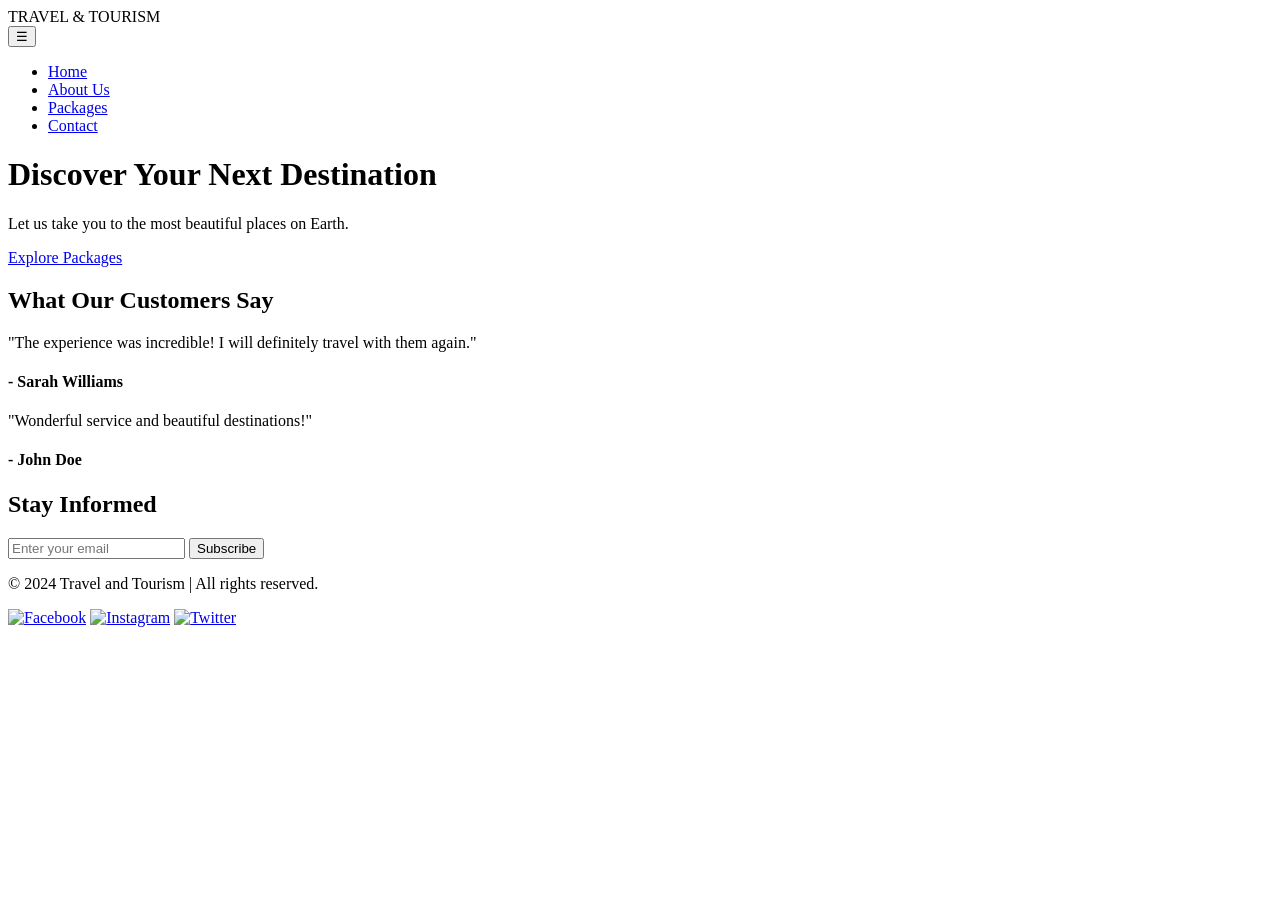
==== index.html @ 10511086 "Create index.html" ====
<!DOCTYPE html>
<html lang="en">
<head>
    <meta charset="UTF-8">
    <meta name="viewport" content="width=device-width, initial-scale=1.0">
    <title>Travel and Tourism</title>
    <link rel="stylesheet" href="css/styles.css">
    <link href="https://fonts.googleapis.com/css2?family=Lora:wght@400;700&family=Poppins:wght@400;700&display=swap" rel="stylesheet">
    <script defer src="js/scripts.js"></script>
</head>
<body>

    <!-- Navigation Bar with Transparent Background -->
    <nav class="navbar">
        <div class="logo">TRAVEL & TOURISM</div>
        <button class="hamburger-menu" onclick="toggleMenu()">☰</button>
        <ul class="nav-links" id="navLinks">
            <li><a href="index.html">Home</a></li>
            <li><a href="about.html">About Us</a></li>
            <li><a href="#packages">Packages</a></li>
            <li><a href="#contact">Contact</a></li>
        </ul>
    </nav>

    <!-- Full-Screen Hero Section with Gradient Overlay -->
    <header class="hero-section">
        <div class="hero-content">
            <h1 class="fade-in-text">Discover Your Next Destination</h1>
            <p>Let us take you to the most beautiful places on Earth.</p>
            <a href="#packages" class="cta-button">Explore Packages</a>
        </div>
    </header>

    <!-- Travel Packages Section with Hover Animation -->
   
    <!-- Dynamic Testimonials Slider -->
    <section id="testimonials" class="testimonials-section">
        <h2>What Our Customers Say</h2>
        <div class="testimonial-slider" id="testimonialSlider">
            <div class="testimonial">
                <p>"The experience was incredible! I will definitely travel with them again."</p>
                <h4>- Sarah Williams</h4>
            </div>
            <div class="testimonial">
                <p>"Wonderful service and beautiful destinations!"</p>
                <h4>- John Doe</h4>
            </div>
        </div>
    </section>

    <!-- Newsletter Subscription with Elegant Design -->
    <section class="newsletter-section">
        <h2>Stay Informed</h2>
        <form action="#" method="POST" class="newsletter-form">
            <input type="email" name="email" placeholder="Enter your email" required>
            <button type="submit">Subscribe</button>
        </form>
    </section>

    <!-- Footer with Social Icons -->
    <footer>
        <p>&copy; 2024 Travel and Tourism | All rights reserved.</p>
        <div class="social-icons">
            <a href="#"><img src="images/facebook-icon.png" alt="Facebook"></a>
            <a href="#"><img src="images/instagram-icon.png" alt="Instagram"></a>
            <a href="#"><img src="images/twitter-icon.png" alt="Twitter"></a>
        </div>
    </footer>

</body>
</html>
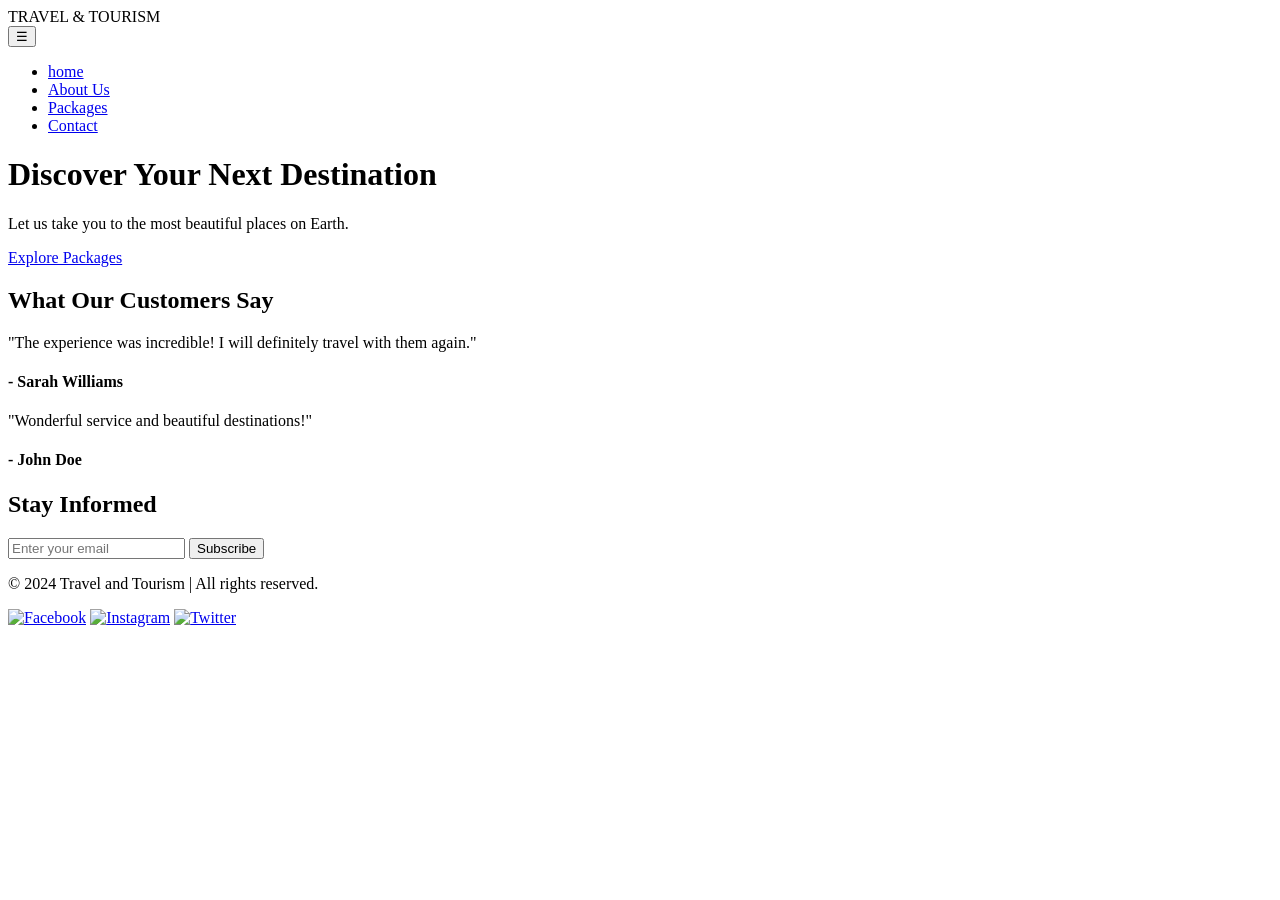
==== commit 7e8b3eec: "Update index.html" ====
--- a/index.html
+++ b/index.html
@@ -15,7 +15,7 @@
         <div class="logo">TRAVEL & TOURISM</div>
         <button class="hamburger-menu" onclick="toggleMenu()">☰</button>
         <ul class="nav-links" id="navLinks">
-            <li><a href="index.html">Home</a></li>
+            <li><a href="index.html">home</a></li>
             <li><a href="about.html">About Us</a></li>
             <li><a href="#packages">Packages</a></li>
             <li><a href="#contact">Contact</a></li>
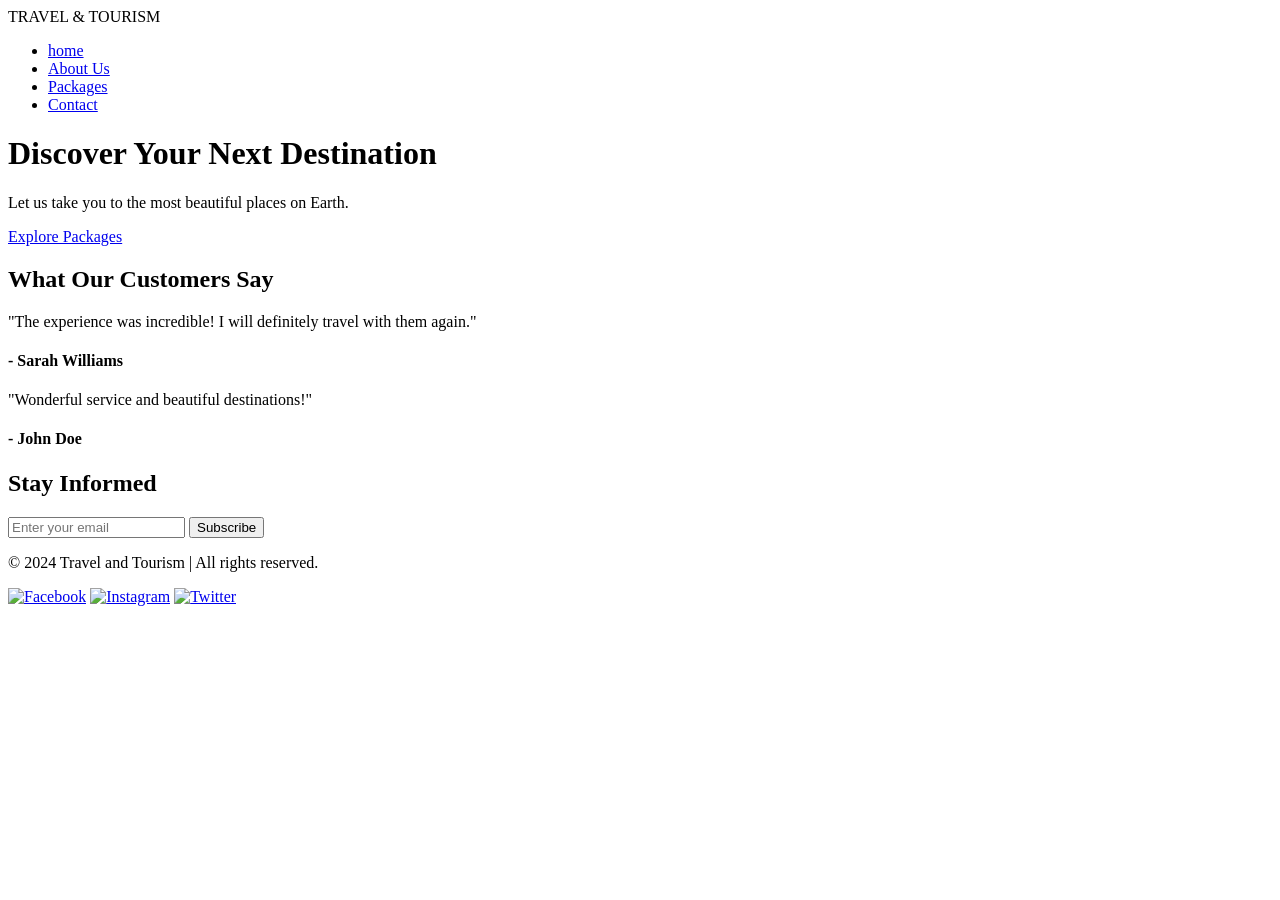
==== commit c6a1bd21: "Update index.html" ====
--- a/index.html
+++ b/index.html
@@ -13,7 +13,6 @@
     <!-- Navigation Bar with Transparent Background -->
     <nav class="navbar">
         <div class="logo">TRAVEL & TOURISM</div>
-        <button class="hamburger-menu" onclick="toggleMenu()">☰</button>
         <ul class="nav-links" id="navLinks">
             <li><a href="index.html">home</a></li>
             <li><a href="about.html">About Us</a></li>
